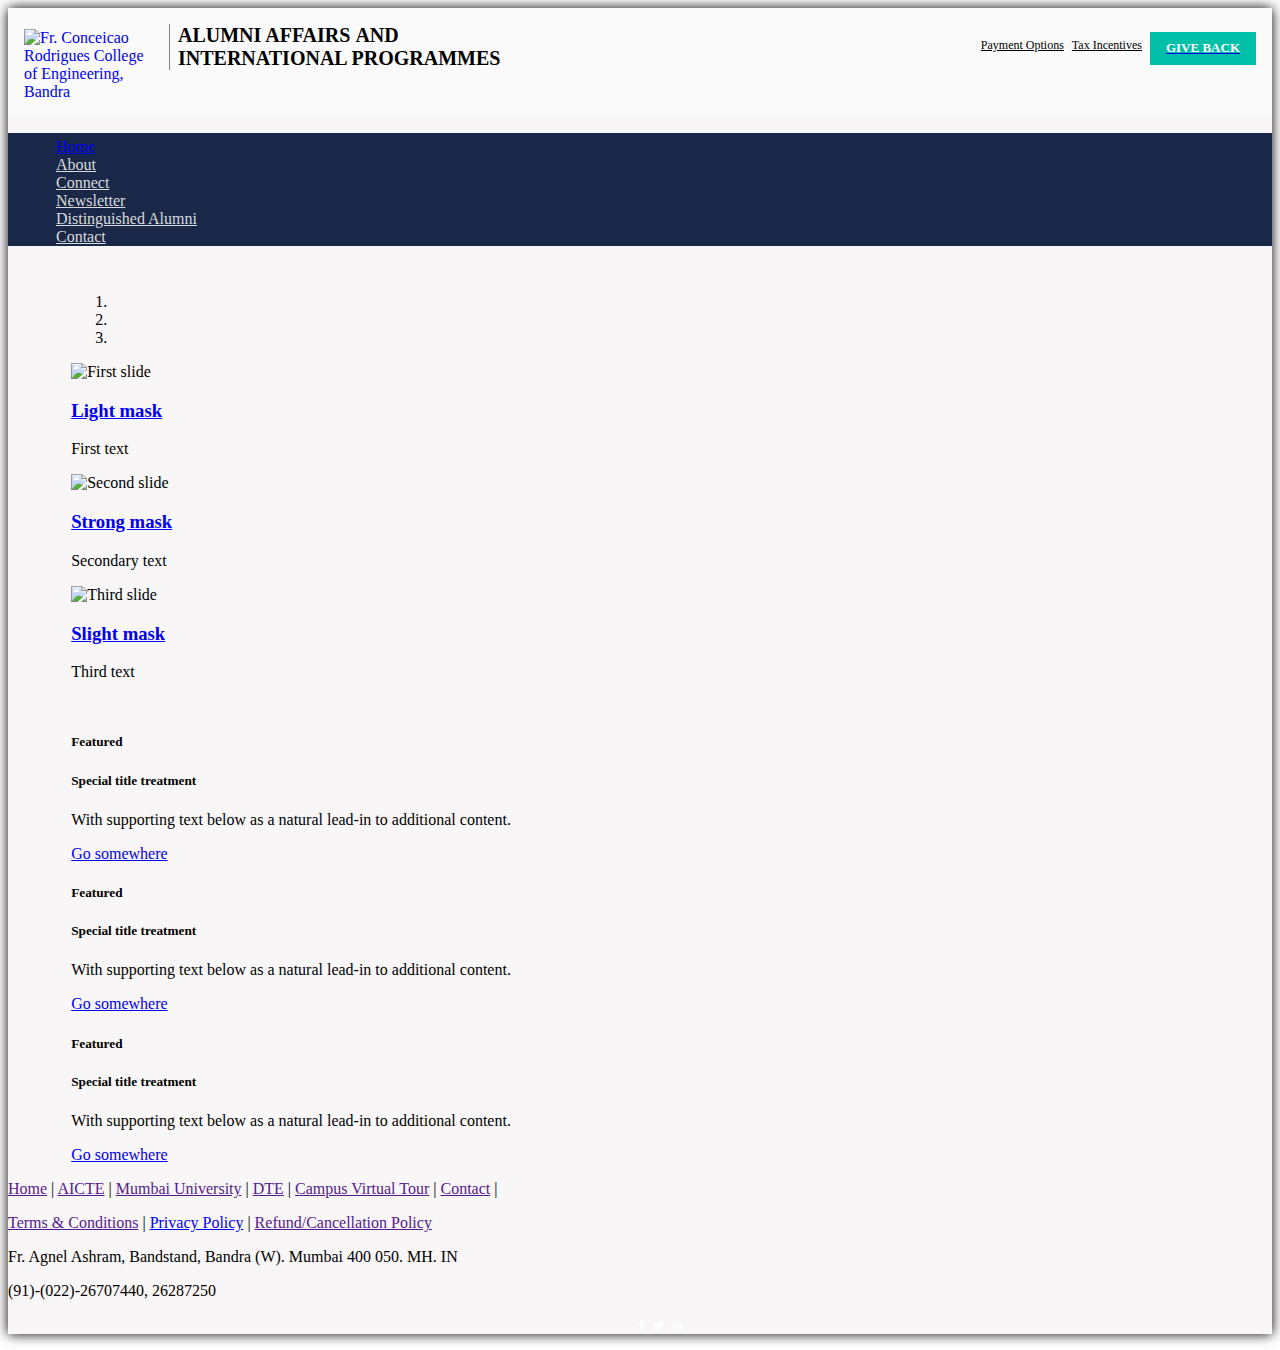
==== events.html @ 33ff934f "Events Part coomplete" ====
<!DOCTYPE html>
<html lang="en">

<head>
	<meta charset="utf-8">
	<meta name="viewport" content="width=device-width, initial-scale=1, shrink-to-fit=no">
	<title>Alumni Page</title>
	<!-- Bootstrap core CSS -->
	<style class="anchorjs"></style>
	<link href="./css/bootstrap.min.css" rel="stylesheet">
	<!-- Documentation extras -->
	<link href="./css/docs.min.css" rel="stylesheet">
	<!-- Font Awesome -->
	<link rel="stylesheet" href="https://stackpath.bootstrapcdn.com/font-awesome/4.7.0/css/font-awesome.min.css">
	<!--Extenal CSS-->
	<link rel="stylesheet" href="./css/index.css">
	<link rel="stylesheet" href="./css/events.css">
</head>

<body>
	<!-- CONTAINER BODY START -->
	<!-- HEADER START -->
	<div class="container-xl px-0" style="background-color: #f9f6f7;box-shadow: 0px 0px 12px 0px black;">
		<div class="header_container">
			<a href="#" style="float: left; display: block;">
				<img src="./images/HEADER_LOGO.png" alt="Fr. Conceicao Rodrigues College of Engineering, Bandra"
					class="header_logo">
				<div style="float: left;">
					<div class="header_right">
						<span style="font-weight: 700">ALUMNI AFFAIRS</span>
						<span style="font-weight: 700;">AND</span>
						<div style="font-weight: 700">INTERNATIONAL PROGRAMMES</div>
					</div>
					<div style="clear: both;"></div>
				</div>
				<div style="clear: both;"></div>
			</a>
			<div style="float: right;" class="sub_container">
				<a href="/payment_options.html">
					<div
						style="margin-top:12px; color: black;font-size: 12px;float: left;padding: 2px 8px 0px;text-decoration: underline;">
						Payment Options</div>
				</a>
				<a href="/tax_incentives.html">
					<div
						style="margin-top:12px; color: black;font-size: 12px;float: left;padding: 2px 8px 0px 0px;text-decoration: underline;">
						Tax Incentives</div>
				</a>
				<div style="float: right;">
					<a href="https://frcrce.almaconnect.com/donations">
						<div class="gb_button">give back</div>
					</a>
				</div>
			</div>
			<div style="clear: both;"></div>
		</div>
		<nav class="navbar navbar-expand navbar-dark flex-column flex-md-row bd-navbar"
			style="background-color: #192849;">
			<div class="navbar-nav ">
				<ul class="navbar-expand navbar-nav bd-navbar-nav flex-column flex-sm-row">
					<li style="height: 5px; ">&nbsp;</li>
					<li class="nav-item"> <a class="nav-link active" href="#" style="text-align: center;">Home</a>
					</li>
					<li class="nav-item"> <a class="nav-link" href="#"
							style="text-align: center; color: #dadada">About</a>
					</li>
					<li class="nav-item"> <a class="nav-link " href="#"
							style="text-align: center; color: #dadada">Connect</a>
					</li>
					<li class="nav-item"> <a class="nav-link" href="#"
							style="text-align: center; color: #dadada">Newsletter</a>
					</li>
					<li class="nav-item"> <a class="nav-link" href="#"
							style="text-align: center; color: #dadada">Distinguished Alumni</a>
					</li>
					<li class="nav-item"> <a class="nav-link" href="#"
							style="text-align: center; color: #dadada">Contact</a>
					</li>
				</ul>
			</div>
		</nav>
		<!-- HEADER END -->
		<!-- CARD CAROUSEL --------------------------------------------------------------------------------------------------------------------------->
		<!--Carousel Wrapper-->
		<div class="container--inner">
			<div id="carousel-example-2" class="carousel slide carousel-fade" data-ride="carousel">
				<!--Indicators-->
				<ol class="carousel-indicators">
					<li data-target="#carousel-example-2" data-slide-to="0" class="active"></li>
					<li data-target="#carousel-example-2" data-slide-to="1"></li>
					<li data-target="#carousel-example-2" data-slide-to="2"></li>
				</ol>
				<!--/.Indicators-->
				<!--Slides-->
				<div class="carousel-inner" role="listbox">
					<div class="carousel-item active">
						<div class="view">
							<img class="d-block w-100" src="https://mdbootstrap.com/img/Photos/Slides/img%20(68).jpg"
								alt="First slide">
							<!--<div class="mask rgba-black-light"></div>-->
						</div>
						<div class="carousel-caption">
							<a href="#one"><h3 class="h3-responsive">Light mask</h3></a>
							<p>First text</p>
						</div>
					</div>
					<div class="carousel-item">
						<!--Mask color-->
						<div class="view">
							<img class="d-block w-100" src="https://mdbootstrap.com/img/Photos/Slides/img%20(6).jpg"
								alt="Second slide">
							<!--<div class="mask rgba-black-strong"></div>-->
						</div>
						<div class="carousel-caption">
							<a href="#two"><h3 class="h3-responsive">Strong mask</h3></a>
							<p>Secondary text</p>
						</div>
					</div>
					<div class="carousel-item">
						<!--Mask color-->
						<div class="view">
							<img class="d-block w-100" src="https://mdbootstrap.com/img/Photos/Slides/img%20(9).jpg"
								alt="Third slide">
							<!--<div class="mask rgba-black-slight"></div>-->
						</div>
						<div class="carousel-caption">
							<a href="#three"><h3 class="h3-responsive">Slight mask</h3></a>
							<p>Third text</p>
						</div>
					</div>
				</div>
				<!--/.Slides-->
				<!--Controls-->
				<a class="carousel-control-prev" href="#carousel-example-2" role="button" data-slide="prev">
					<span class="carousel-control-prev-icon" aria-hidden="true"></span>
					<span class="sr-only">Previous</span>
				</a>
				<a class="carousel-control-next" href="#carousel-example-2" role="button" data-slide="next">
					<span class="carousel-control-next-icon" aria-hidden="true"></span>
					<span class="sr-only">Next</span>
				</a>
				<!--/.Controls-->
			</div>
			<!--/.Carousel Wrapper-->
		</div>
		<!-- CARD CAROUSEL ENDS --------------------------------------------------------------------------------------------------------------------------->
		<!-- CUSTOM CONTENT STARTS --------------------------------------------------------------------------------------------------------------------------->
		<div class="event-container">
			<div  class="card mt-3" id="one">
				<h5 class="card-header">Featured</h5>
				<div class="card-body">
				  <h5 class="card-title">Special title treatment</h5>
				  <p class="card-text">With supporting text below as a natural lead-in to additional content.</p>
				  <a href="#" class="btn btn-primary">Go somewhere</a>
				</div>
			  </div card>
			  <div  class="card mt-3" id="two">
				<h5 class="card-header">Featured</h5>
				<div class="card-body">
				  <h5 class="card-title">Special title treatment</h5>
				  <p class="card-text">With supporting text below as a natural lead-in to additional content.</p>
				  <a href="#" class="btn btn-primary">Go somewhere</a>
				</div>
			  </div card>
			  <div  class="card mt-3" id="three">
				<h5 class="card-header">Featured</h5>
				<div class="card-body">
				  <h5 class="card-title">Special title treatment</h5>
				  <p class="card-text">With supporting text below as a natural lead-in to additional content.</p>
				  <a href="#" class="btn btn-primary">Go somewhere</a>
				</div>
			  </div card>
		</div>
		<!-- CUSTOM CONTENT STARTS --------------------------------------------------------------------------------------------------------------------------->
		<!-- CUSTOM CONTENT STARTS --------------------------------------------------------------------------------------------------------------------------->
		<!-- CUSTOM CONTENT STARTS --------------------------------------------------------------------------------------------------------------------------->
		<!-- CUSTOM CONTENT STARTS --------------------------------------------------------------------------------------------------------------------------->
		<!-- CUSTOM CONTENT STARTS --------------------------------------------------------------------------------------------------------------------------->
		<!-- CUSTOM CONTENT STARTS --------------------------------------------------------------------------------------------------------------------------->
		<!-- CUSTOM CONTENT STARTS --------------------------------------------------------------------------------------------------------------------------->
		<!-- CUSTOM CONTENT STARTS --------------------------------------------------------------------------------------------------------------------------->
		<!-- CUSTOM CONTENT STARTS --------------------------------------------------------------------------------------------------------------------------->
		<!-- CUSTOM CONTENT STARTS --------------------------------------------------------------------------------------------------------------------------->
		<!-- CUSTOM CONTENT STARTS --------------------------------------------------------------------------------------------------------------------------->
		<!-- CUSTOM CONTENT STARTS --------------------------------------------------------------------------------------------------------------------------->
		<!-- CUSTOM CONTENT STARTS --------------------------------------------------------------------------------------------------------------------------->
		<!-- CUSTOM CONTENT STARTS --------------------------------------------------------------------------------------------------------------------------->
		<!-- CUSTOM CONTENT STARTS --------------------------------------------------------------------------------------------------------------------------->
		<!-- CUSTOM CONTENT STARTS --------------------------------------------------------------------------------------------------------------------------->
		<!-- CUSTOM CONTENT STARTS --------------------------------------------------------------------------------------------------------------------------->
		<!-- CUSTOM CONTENT STARTS --------------------------------------------------------------------------------------------------------------------------->
		<!-- CUSTOM CONTENT STARTS --------------------------------------------------------------------------------------------------------------------------->
		<!-- CUSTOM CONTENT STARTS --------------------------------------------------------------------------------------------------------------------------->
		<!-- CUSTOM CONTENT STARTS --------------------------------------------------------------------------------------------------------------------------->
		<!-- CUSTOM CONTENT STARTS --------------------------------------------------------------------------------------------------------------------------->
		<!-- CUSTOM CONTENT STARTS --------------------------------------------------------------------------------------------------------------------------->
		<!-- CUSTOM CONTENT STARTS --------------------------------------------------------------------------------------------------------------------------->
		<!-- CUSTOM CONTENT ENDS   --------------------------------------------------------------------------------------------------------------------------->
		<!-- FOOTER START -->
		<div class="container-fluid px-0">
			<div id="footer">
				<p> <a href="">Home</a> | <a href="" target="_blank">AICTE</a> | <a href="" target="_blank">Mumbai
						University</a> | <a href="" target="_blank">DTE</a> | <a href="" target="_blank">Campus Virtual
						Tour</a> | <a href="">Contact</a> |</p>
				<p> <a href="">Terms &amp; Conditions</a> | <a href="/">Privacy Policy</a> | <a
						href="">Refund/Cancellation Policy</a>
				</p>
				<p>Fr. Agnel Ashram, Bandstand, Bandra (W). Mumbai 400 050. MH. IN</p>
				<p>(91)-(022)-26707440, 26287250</p>
				<p></p>
				<ul class="cnss-social-icon " style="text-align:center;">
					<li class="cn-fa-facebook cn-fa-icon " style="display:inline-block;"><a class="" target="_blank"
							href="/" title="Facebook"
							style="width:20px;height:20px;padding:3px 0;margin:2px;color: #ffffff;border-radius: 50%;"><i
								title="Facebook" style="font-size:12px;" class="fa fa-facebook"></i></a>
					</li>
					<li class="cn-fa-twitter cn-fa-icon " style="display:inline-block;"><a class="" target="_blank"
							href="/" title="Twitter"
							style="width:20px;height:20px;padding:3px 0;margin:2px;color: #ffffff;border-radius: 50%;"><i
								title="Twitter" style="font-size:12px;" class="fa fa-twitter"></i></a>
					</li>
					<li class="cn-fa-linkedin cn-fa-icon " style="display:inline-block;"><a class="" target="_blank"
							href="/" title="LinkedIn"
							style="width:20px;height:20px;padding:3px 0;margin:2px;color: #ffffff;border-radius: 50%;"><i
								title="LinkedIn" style="font-size:12px;" class="fa fa-linkedin"></i></a>
					</li>
				</ul>
			</div>
		</div>
		<!-- FOOTER END -->
		<!-- Optional JavaScript START -->
		<script src="https://code.jquery.com/jquery-3.4.1.slim.min.js"
			integrity="sha384-J6qa4849blE2+poT4WnyKhv5vZF5SrPo0iEjwBvKU7imGFAV0wwj1yYfoRSJoZ+n"
			crossorigin="anonymous"></script>
		<script src="https://cdn.jsdelivr.net/npm/popper.js@1.16.0/dist/umd/popper.min.js"
			integrity="sha384-Q6E9RHvbIyZFJoft+2mJbHaEWldlvI9IOYy5n3zV9zzTtmI3UksdQRVvoxMfooAo"
			crossorigin="anonymous"></script>
		<script src="https://stackpath.bootstrapcdn.com/bootstrap/4.4.1/js/bootstrap.min.js"
			integrity="sha384-wfSDF2E50Y2D1uUdj0O3uMBJnjuUD4Ih7YwaYd1iqfktj0Uod8GCExl3Og8ifwB6"
			crossorigin="anonymous"></script>
		<!-- Optional JavaScript END -->
	</div>
	<!-- CONTAINER BODY END -->
</body>

</html>
---- css/index.css ----
.header_container {
    padding: 16px;
    background: #fafafa;
}
.header_logo {
    float: left;
    margin-top: 5px;
    margin-right: 10px;
    max-width: 135px;
}
.header_left {
    float: left;
    padding: 4px 8px;
    color: #000;
    font-size: 30px;
    font-weight: 700;
}
.header_right {
    float: left;
    padding: 0 8px;
    font-size: 20px;
    color: #000;
    border-left: 1px solid grey;
}

.gb_button {
    margin-top: 8px;
    position: relative;
    text-transform: uppercase;
    color: #fff;
    background: #00bfa9;
    padding: 8px 16px;
    line-height: 1.3em;
    text-align: center;
    font-weight: 700;
    font-size: 13px;
    border: none;
}

nav ul li{
    list-style: none;
    margin: 0 0px;
    padding-left: 0.5rem;
    padding-right: 0.5rem;
    display: flex;
    justify-content: space-between;
  }
---- css/events.css ----
.container--inner{
    display: block;
    padding-top: 15px;
    width: 90%;
    margin-top: auto;
    margin-left: auto;
    margin-right: auto;
}
.event-container{
    display: block;
    padding-top: 15px;
    width: 90%;
    margin-left: auto;
    margin-right: auto;
}
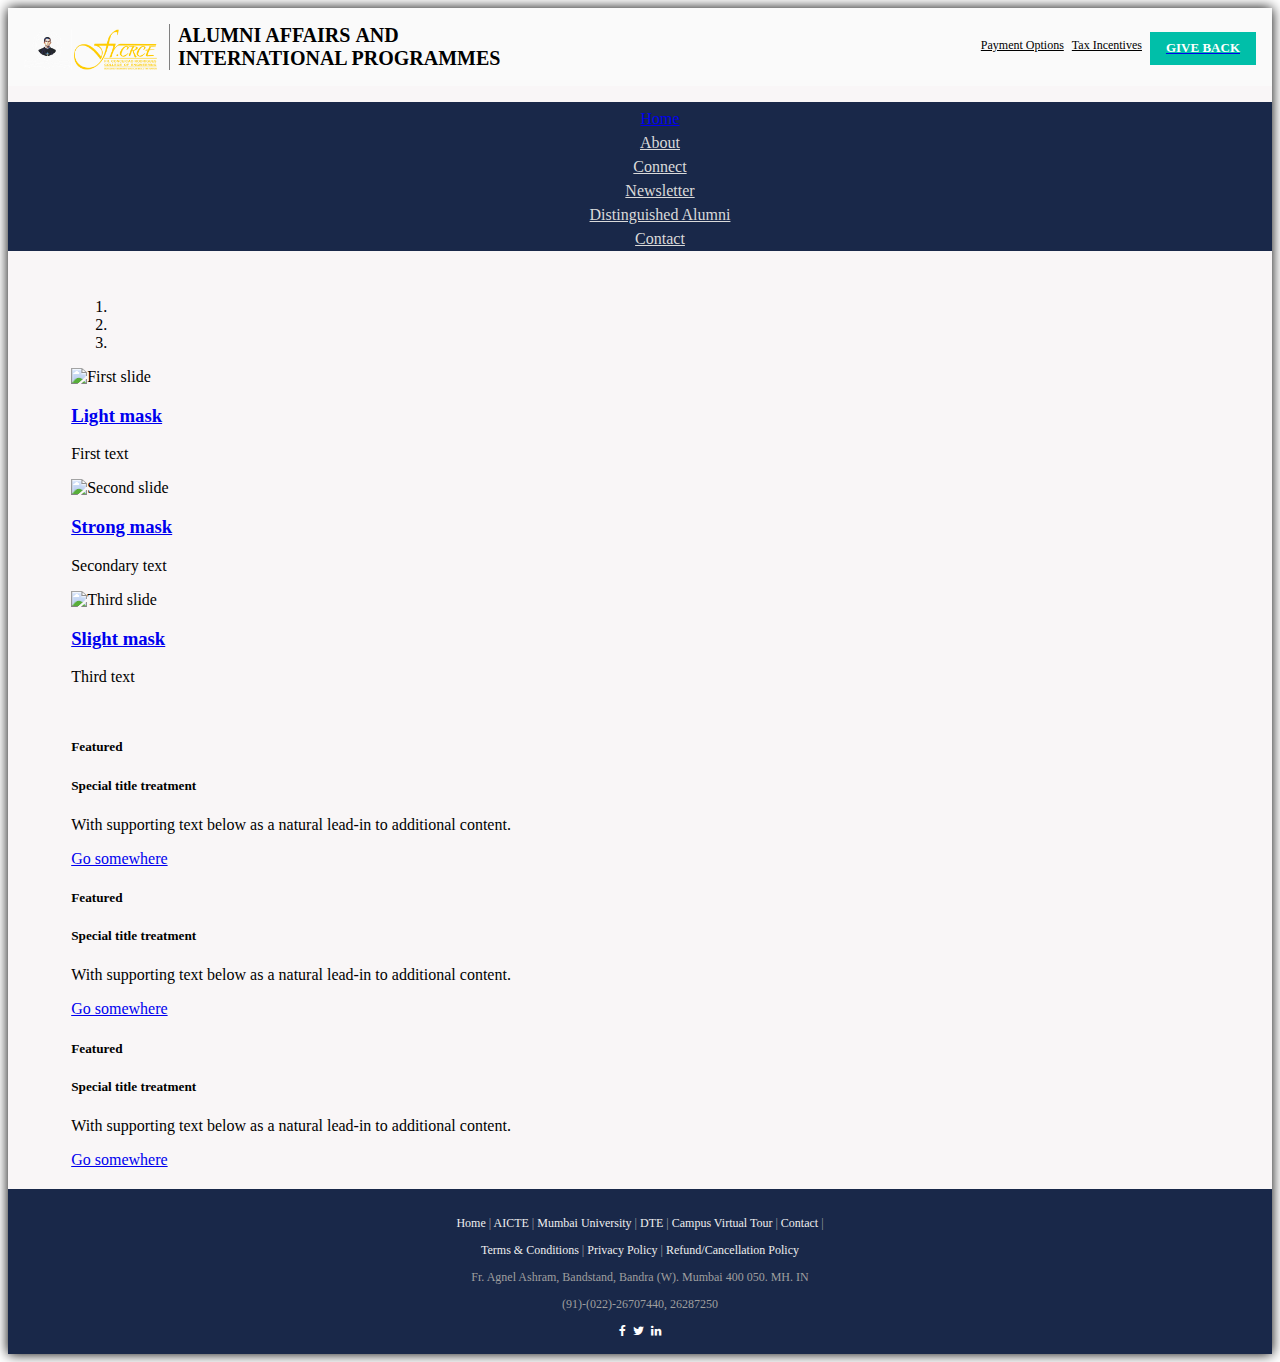
==== commit b1c2b925: "Merge pull request #3 from AnupJoseph/master" ====
--- a/events.html
+++ b/events.html
@@ -15,6 +15,8 @@
 	<!--Extenal CSS-->
 	<link rel="stylesheet" href="./css/index.css">
 	<link rel="stylesheet" href="./css/events.css">
+	<!--Javascript modules-->
+	<script src="./scripts/events.js"></script>
 </head>
 
 <body>
--- a/css/index.css
+++ b/css/index.css
@@ -1,47 +1,70 @@
 .header_container {
-    padding: 16px;
-    background: #fafafa;
+  padding: 16px;
+  background: #fafafa;
 }
 .header_logo {
-    float: left;
-    margin-top: 5px;
-    margin-right: 10px;
-    max-width: 135px;
+  float: left;
+  margin-top: 5px;
+  margin-right: 10px;
+  max-width: 135px;
 }
 .header_left {
-    float: left;
-    padding: 4px 8px;
-    color: #000;
-    font-size: 30px;
-    font-weight: 700;
+  float: left;
+  padding: 4px 8px;
+  color: #000;
+  font-size: 30px;
+  font-weight: 700;
 }
 .header_right {
-    float: left;
-    padding: 0 8px;
-    font-size: 20px;
-    color: #000;
-    border-left: 1px solid grey;
+  float: left;
+  padding: 0 8px;
+  font-size: 20px;
+  color: #000;
+  border-left: 1px solid grey;
 }
 
 .gb_button {
-    margin-top: 8px;
-    position: relative;
-    text-transform: uppercase;
-    color: #fff;
-    background: #00bfa9;
-    padding: 8px 16px;
-    line-height: 1.3em;
-    text-align: center;
-    font-weight: 700;
-    font-size: 13px;
-    border: none;
+  margin-top: 8px;
+  position: relative;
+  text-transform: uppercase;
+  color: #fff;
+  background: #00bfa9;
+  padding: 8px 16px;
+  line-height: 1.3em;
+  text-align: center;
+  font-weight: 700;
+  font-size: 13px;
+  border: none;
 }
-
-nav ul li{
-    list-style: none;
-    margin: 0 0px;
-    padding-left: 0.5rem;
-    padding-right: 0.5rem;
-    display: flex;
-    justify-content: space-between;
-  }+.navbar-nav > li > a {
+  padding-top: 3px !important;
+  padding-bottom: 3px !important;
+}
+.navbar {
+  min-height: 32px !important;
+}
+nav ul li {
+  list-style: none;
+  margin: 0 0px;
+  padding-left: 0.5rem;
+  padding-right: 0.5rem;
+  display: flex;
+  justify-content: center;
+}
+#footer {
+  color: #9f9f9f;
+  background: #192849;
+  text-align: center;
+  font-size: 12px;
+  padding: 15px 0;
+  margin-top: 20px;
+}
+#footer a {
+  color: #eee;
+  text-decoration: none;
+}
+ul.cnss-social-icon {
+  margin: 0;
+  padding: 0;
+  list-style-type: none;
+}
